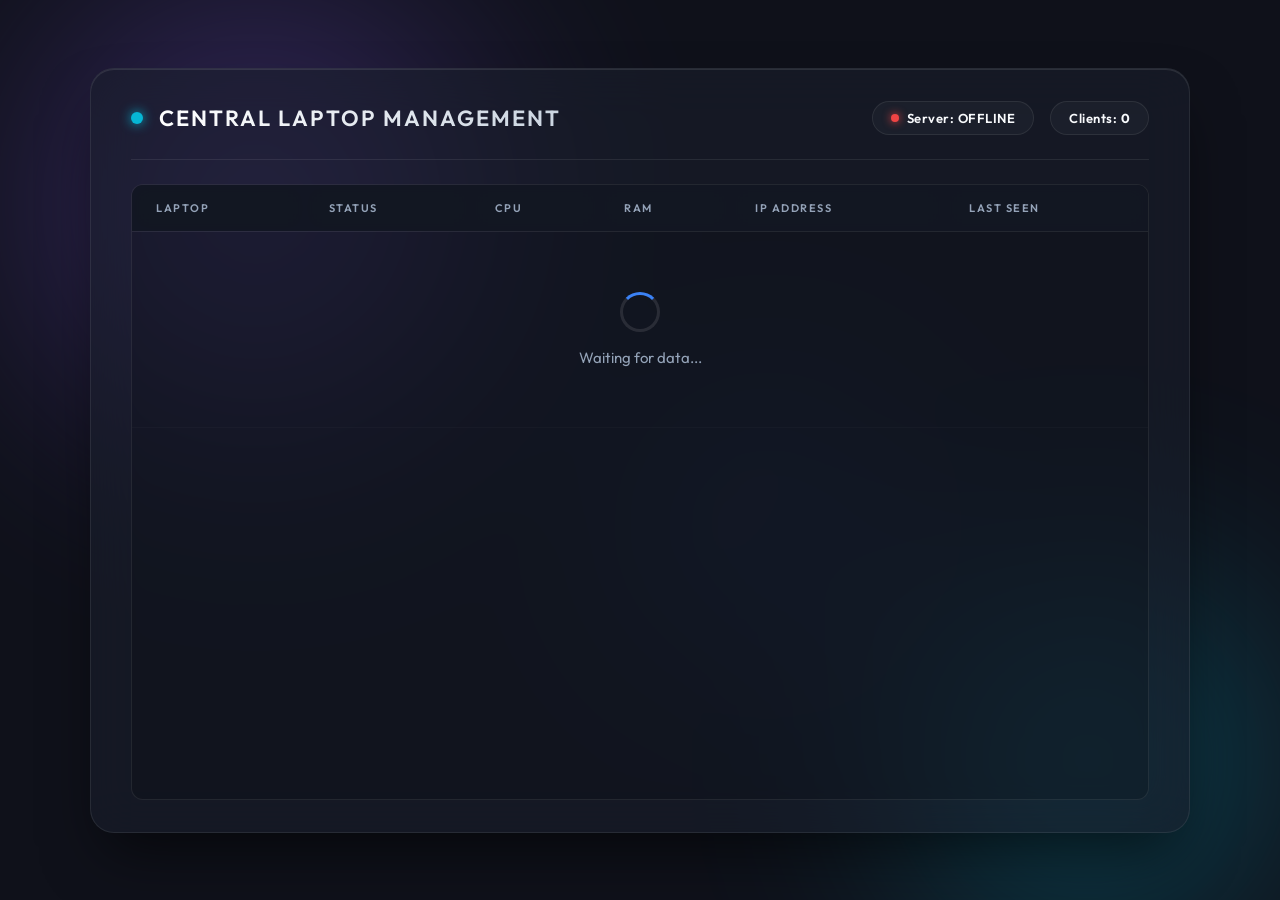
==== dashboard/index.html @ 3ffbe232 "prototype phase 1" ====
<!DOCTYPE html>
<html lang="en">
<head>
    <meta charset="UTF-8">
    <meta name="viewport" content="width=device-width, initial-scale=1.0">
    <title>Central Laptop Management</title>
    <!-- Modern Google Fonts -->
    <link href="https://fonts.googleapis.com/css2?family=Outfit:wght@300;400;500;600;700&display=swap" rel="stylesheet">
    <link rel="stylesheet" href="style.css">
</head>
<body>
    <!-- Animated background blobs -->
    <div class="background-effects">
        <div class="blob blob-1"></div>
        <div class="blob blob-2"></div>
        <div class="blob blob-3"></div>
    </div>

    <main class="dashboard glass-panel">
        <header class="dashboard-header">
            <div class="brand">
                <div class="status-pulse"></div>
                <h1>Central Laptop Management</h1>
            </div>
            
            <div class="server-stats">
                <div id="server-status" class="stat-badge offline">
                    <span class="dot"></span>
                    <span class="text">Server: OFFLINE</span>
                </div>
                <div class="stat-badge neutral">
                    <span class="text">Clients: <strong id="clients-count">0</strong></span>
                </div>
            </div>
        </header>

        <section class="table-section">
            <table class="data-table">
                <thead>
                    <tr>
                        <th>Laptop</th>
                        <th>Status</th>
                        <th>CPU</th>
                        <th>RAM</th>
                        <th class="hide-mobile">IP Address</th>
                        <th class="hide-mobile">Last Seen</th>
                    </tr>
                </thead>
                <tbody id="clients-table-body">
                    <!-- Data will be injected here -->
                    <tr>
                        <td colspan="6" class="empty-state">
                            <div class="spinner"></div>
                            <p>Waiting for data...</p>
                        </td>
                    </tr>
                </tbody>
            </table>
        </section>
    </main>

    <script src="app.js"></script>
</body>
</html>
---- dashboard/style.css ----
:root {
    --bg-dark: #0f111a;
    --bg-panel: rgba(26, 30, 44, 0.6);
    --glass-border: rgba(255, 255, 255, 0.08);
    --text-main: #f8fafc;
    --text-muted: #94a3b8;
    --accent-blue: #3b82f6;
    --accent-cyan: #06b6d4;
    --accent-purple: #8b5cf6;
    --status-online: #10b981;
    --status-offline: #ef4444;
    --row-hover: rgba(255, 255, 255, 0.04);
}

* {
    margin: 0;
    padding: 0;
    box-sizing: border-box;
}

body {
    font-family: 'Outfit', sans-serif;
    background-color: var(--bg-dark);
    color: var(--text-main);
    min-height: 100vh;
    display: flex;
    justify-content: center;
    align-items: center;
    overflow: hidden;
    position: relative;
}

/* Stunning Animated Background */
.background-effects {
    position: absolute;
    top: 0; left: 0; width: 100%; height: 100%;
    z-index: 0;
    overflow: hidden;
    pointer-events: none;
}

.blob {
    position: absolute;
    border-radius: 50%;
    filter: blur(100px);
    opacity: 0.4;
    animation: drift 20s infinite alternate ease-in-out;
}

.blob-1 {
    top: -20%; left: -10%;
    width: 60vw; height: 60vw;
    background: radial-gradient(circle, var(--accent-purple) 0%, transparent 60%);
}

.blob-2 {
    bottom: -20%; right: -10%;
    width: 50vw; height: 50vw;
    background: radial-gradient(circle, var(--accent-cyan) 0%, transparent 60%);
    animation-delay: -10s;
}

.blob-3 {
    top: 30%; left: 40%;
    width: 40vw; height: 40vw;
    background: radial-gradient(circle, var(--accent-blue) 0%, transparent 50%);
    opacity: 0.2;
    animation-duration: 25s;
}

@keyframes drift {
    0% { transform: translate(0, 0) scale(1); }
    100% { transform: translate(8%, 8%) scale(1.1); }
}

/* Glass Panel Layout */
.dashboard {
    position: relative;
    z-index: 1;
    width: 92%;
    max-width: 1100px;
    height: 85vh;
    display: flex;
    flex-direction: column;
    border-radius: 24px;
    padding: 32px 40px;
    animation: slideUp 0.8s cubic-bezier(0.16, 1, 0.3, 1) forwards;
}

.glass-panel {
    background: var(--bg-panel);
    backdrop-filter: blur(24px);
    -webkit-backdrop-filter: blur(24px);
    border: 1px solid var(--glass-border);
    box-shadow: 0 30px 60px -15px rgba(0, 0, 0, 0.6), inset 0 1px 0 rgba(255,255,255,0.1);
}

@keyframes slideUp {
    from { opacity: 0; transform: translateY(40px) scale(0.98); }
    to { opacity: 1; transform: translateY(0) scale(1); }
}

/* Header */
.dashboard-header {
    display: flex;
    justify-content: space-between;
    align-items: center;
    padding-bottom: 24px;
    border-bottom: 1px solid var(--glass-border);
    margin-bottom: 24px;
}

.brand {
    display: flex;
    align-items: center;
    gap: 16px;
}

.status-pulse {
    width: 12px; height: 12px;
    background-color: var(--accent-cyan);
    border-radius: 50%;
    box-shadow: 0 0 12px var(--accent-cyan);
    animation: pulse 2s infinite;
}

@keyframes pulse {
    0% { box-shadow: 0 0 0 0 rgba(6, 182, 212, 0.6); }
    70% { box-shadow: 0 0 0 10px rgba(6, 182, 212, 0); }
    100% { box-shadow: 0 0 0 0 rgba(6, 182, 212, 0); }
}

h1 {
    font-size: 22px;
    font-weight: 600;
    letter-spacing: 2px;
    text-transform: uppercase;
    background: linear-gradient(90deg, #fff, #cbd5e1);
    -webkit-background-clip: text;
    -webkit-text-fill-color: transparent;
}

/* Badges */
.server-stats {
    display: flex;
    gap: 16px;
}

.stat-badge {
    padding: 8px 18px;
    border-radius: 30px;
    font-size: 13px;
    font-weight: 600;
    display: flex;
    align-items: center;
    gap: 8px;
    background: rgba(255, 255, 255, 0.03);
    border: 1px solid var(--glass-border);
    letter-spacing: 0.5px;
    transition: all 0.3s ease;
}

.stat-badge.online .dot { background: var(--status-online); box-shadow: 0 0 8px var(--status-online); }
.stat-badge.offline .dot { background: var(--status-offline); box-shadow: 0 0 8px var(--status-offline); }

.stat-badge .dot {
    width: 8px; height: 8px;
    border-radius: 50%;
    display: inline-block;
}

/* Table */
.table-section {
    flex: 1;
    overflow-y: auto;
    border-radius: 12px;
    background: rgba(0, 0, 0, 0.15);
    border: 1px solid var(--glass-border);
}

.table-section::-webkit-scrollbar {
    width: 8px;
}
.table-section::-webkit-scrollbar-track {
    background: rgba(0,0,0,0.1);
}
.table-section::-webkit-scrollbar-thumb {
    background: rgba(255,255,255,0.1);
    border-radius: 4px;
}

.data-table {
    width: 100%;
    border-collapse: collapse;
    text-align: left;
}

th {
    position: sticky;
    top: 0;
    background: rgba(20, 24, 35, 0.95);
    backdrop-filter: blur(10px);
    padding: 16px 24px;
    font-weight: 600;
    color: var(--text-muted);
    font-size: 11px;
    text-transform: uppercase;
    letter-spacing: 1.5px;
    border-bottom: 1px solid var(--glass-border);
    z-index: 10;
}

td {
    padding: 16px 24px;
    font-size: 15px;
    border-bottom: 1px solid rgba(255, 255, 255, 0.02);
    vertical-align: middle;
}

tr {
    transition: background 0.2s ease, transform 0.2s ease;
}

tr:hover {
    background: var(--row-hover);
}

/* Specific Columns */
.laptop-info {
    display: flex;
    flex-direction: column;
    gap: 4px;
}

.laptop-name {
    font-weight: 500;
    color: #fff;
    display: flex;
    align-items: center;
    gap: 8px;
}

.laptop-id {
    font-size: 12px;
    color: var(--text-muted);
    font-family: 'Courier New', Courier, monospace;
}

.status-pill {
    display: inline-flex;
    align-items: center;
    gap: 6px;
    padding: 4px 12px;
    border-radius: 20px;
    font-size: 12px;
    font-weight: 600;
    background: rgba(255, 255, 255, 0.05);
}

.status-pill.online { color: var(--status-online); }
.status-pill.offline { color: var(--status-offline); }

.status-pill .dot {
    width: 6px; height: 6px;
    border-radius: 50%;
}
.status-pill.online .dot { background: var(--status-online); box-shadow: 0 0 6px var(--status-online); }
.status-pill.offline .dot { background: var(--status-offline); box-shadow: 0 0 6px var(--status-offline); }

.mono-text {
    font-family: 'Courier New', Courier, monospace;
    color: var(--text-muted);
    font-size: 14px;
}

.highlight {
    color: var(--accent-blue);
    font-weight: 500;
}

/* Empty State / Loading */
.empty-state {
    text-align: center;
    padding: 60px 20px;
    color: var(--text-muted);
}

.spinner {
    width: 40px; height: 40px;
    border: 3px solid rgba(255,255,255,0.1);
    border-radius: 50%;
    border-top-color: var(--accent-blue);
    animation: spin 1s ease-in-out infinite;
    margin: 0 auto 16px;
}

@keyframes spin {
    to { transform: rotate(360deg); }
}

@media (max-width: 768px) {
    .hide-mobile { display: none; }
    .dashboard { padding: 20px; width: 95%; height: 90vh; }
    th, td { padding: 12px 16px; }
}
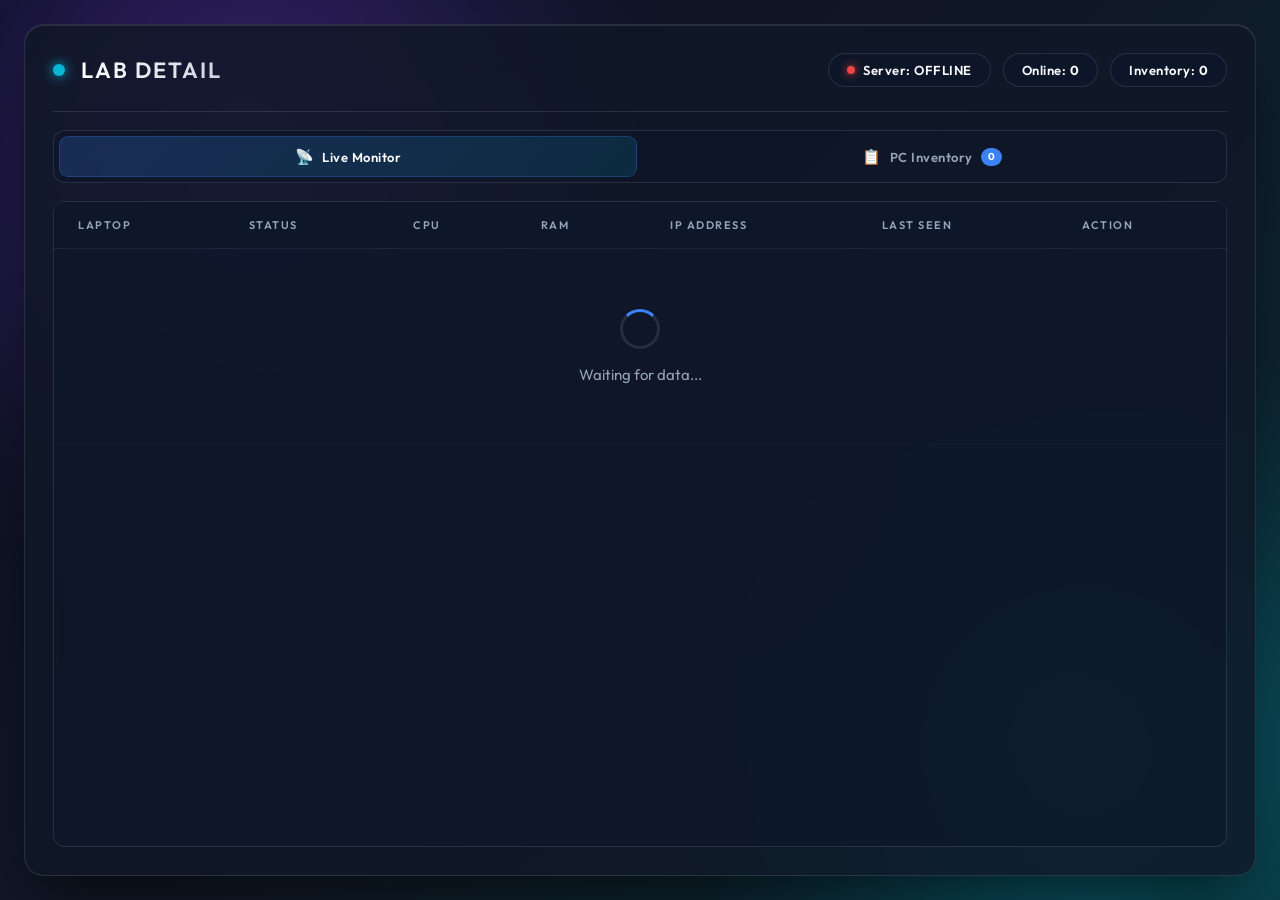
==== commit 9620648f: "client started sending all system information to server which is displayed on new dummy frontend" ====
--- a/dashboard/index.html
+++ b/dashboard/index.html
@@ -3,10 +3,9 @@
 <head>
     <meta charset="UTF-8">
     <meta name="viewport" content="width=device-width, initial-scale=1.0">
-    <title>Central Laptop Management</title>
-    <!-- Modern Google Fonts -->
+    <title>Lab Detail</title>
     <link href="https://fonts.googleapis.com/css2?family=Outfit:wght@300;400;500;600;700&display=swap" rel="stylesheet">
-    <link rel="stylesheet" href="style.css">
+    <link rel="stylesheet" href="style.css?v=4">
 </head>
 <body>
     <!-- Animated background blobs -->
@@ -17,48 +16,89 @@
     </div>
 
     <main class="dashboard glass-panel">
+        <!-- ── Header ──────────────────────────────────────────────── -->
         <header class="dashboard-header">
             <div class="brand">
                 <div class="status-pulse"></div>
-                <h1>Central Laptop Management</h1>
+                <h1>Lab Detail</h1>
             </div>
-            
             <div class="server-stats">
                 <div id="server-status" class="stat-badge offline">
                     <span class="dot"></span>
                     <span class="text">Server: OFFLINE</span>
                 </div>
                 <div class="stat-badge neutral">
-                    <span class="text">Clients: <strong id="clients-count">0</strong></span>
+                    <span class="text">Online: <strong id="clients-count">0</strong></span>
+                </div>
+                <div class="stat-badge neutral">
+                    <span class="text">Inventory: <strong id="inventory-count">0</strong></span>
                 </div>
             </div>
         </header>
 
-        <section class="table-section">
-            <table class="data-table">
-                <thead>
-                    <tr>
-                        <th>Laptop</th>
-                        <th>Status</th>
-                        <th>CPU</th>
-                        <th>RAM</th>
-                        <th class="hide-mobile">IP Address</th>
-                        <th class="hide-mobile">Last Seen</th>
-                    </tr>
-                </thead>
-                <tbody id="clients-table-body">
-                    <!-- Data will be injected here -->
-                    <tr>
-                        <td colspan="6" class="empty-state">
-                            <div class="spinner"></div>
-                            <p>Waiting for data...</p>
-                        </td>
-                    </tr>
-                </tbody>
-            </table>
+        <!-- ── Tab Bar ────────────────────────────────────────────── -->
+        <nav class="tab-bar">
+            <button class="tab-btn active" id="tab-monitor" onclick="switchTab('monitor')">
+                <span class="tab-icon">📡</span> Live Monitor
+            </button>
+            <button class="tab-btn" id="tab-inventory" onclick="switchTab('inventory')">
+                <span class="tab-icon">📋</span> PC Inventory
+                <span class="tab-badge" id="inventory-badge">0</span>
+            </button>
+        </nav>
+
+        <!-- ── Tab: Live Monitor ───────────────────────────────────── -->
+        <section class="tab-panel active" id="panel-monitor">
+            <div class="table-section">
+                <table class="data-table">
+                    <thead>
+                        <tr>
+                            <th>Laptop</th>
+                            <th>Status</th>
+                            <th>CPU</th>
+                            <th>RAM</th>
+                            <th class="hide-mobile">IP Address</th>
+                            <th class="hide-mobile">Last Seen</th>
+                            <th>Action</th>
+                        </tr>
+                    </thead>
+                    <tbody id="clients-table-body">
+                        <tr>
+                            <td colspan="7" class="empty-state">
+                                <div class="spinner"></div>
+                                <p>Waiting for data...</p>
+                            </td>
+                        </tr>
+                    </tbody>
+                </table>
+            </div>
+        </section>
+
+        <!-- ── Tab: PC Inventory ───────────────────────────────────── -->
+        <section class="tab-panel" id="panel-inventory">
+            <div class="inventory-grid" id="inventory-grid">
+                <div class="inv-empty">
+                    <div class="spinner"></div>
+                    <p>No PCs in inventory yet.<br>Connect a client to register it.</p>
+                </div>
+            </div>
         </section>
     </main>
 
-    <script src="app.js"></script>
+    <!-- ── Slide-over Detail Modal ──────────────────────────────────── -->
+    <div id="details-modal" class="modal-overlay hidden">
+        <div class="modal-content glass-panel">
+            <header class="modal-header">
+                <div>
+                    <h2>System Details: <span id="modal-hostname"></span></h2>
+                    <p id="modal-subtitle" class="modal-subtitle"></p>
+                </div>
+                <button id="close-modal" class="close-btn">&times;</button>
+            </header>
+            <div class="modal-body" id="modal-body-content"></div>
+        </div>
+    </div>
+
+    <script src="app.js?v=4"></script>
 </body>
 </html>
--- a/dashboard/style.css
+++ b/dashboard/style.css
@@ -1,12 +1,13 @@
 :root {
-    --bg-dark: #0f111a;
-    --bg-panel: rgba(26, 30, 44, 0.6);
-    --glass-border: rgba(255, 255, 255, 0.08);
+    --bg-dark: #0b1020;
+    --bg-panel: rgba(16, 24, 39, 0.84);
+    --glass-border: rgba(148, 163, 184, 0.18);
     --text-main: #f8fafc;
     --text-muted: #94a3b8;
     --accent-blue: #3b82f6;
     --accent-cyan: #06b6d4;
-    --accent-purple: #8b5cf6;
+    --accent-purple: #7c3aed;
+    --accent-amber: #f59e0b;
     --status-online: #10b981;
     --status-offline: #ef4444;
     --row-hover: rgba(255, 255, 255, 0.04);
@@ -20,14 +21,18 @@
 
 body {
     font-family: 'Outfit', sans-serif;
-    background-color: var(--bg-dark);
+    background:
+        radial-gradient(circle at 18% 12%, rgba(124, 58, 237, 0.18), transparent 34%),
+        radial-gradient(circle at 82% 78%, rgba(6, 182, 212, 0.20), transparent 32%),
+        linear-gradient(135deg, #0b1020 0%, #111827 48%, #092f36 100%);
     color: var(--text-main);
     min-height: 100vh;
     display: flex;
     justify-content: center;
-    align-items: center;
-    overflow: hidden;
+    align-items: flex-start;
+    overflow: auto;
     position: relative;
+    padding: 24px;
 }
 
 /* Stunning Animated Background */
@@ -77,13 +82,14 @@
 .dashboard {
     position: relative;
     z-index: 1;
-    width: 92%;
-    max-width: 1100px;
-    height: 85vh;
+    width: min(100%, 1280px);
+    min-height: calc(100vh - 48px);
+    max-height: calc(100vh - 48px);
     display: flex;
     flex-direction: column;
-    border-radius: 24px;
-    padding: 32px 40px;
+    border-radius: 20px;
+    padding: 28px;
+    overflow: hidden;
     animation: slideUp 0.8s cubic-bezier(0.16, 1, 0.3, 1) forwards;
 }
 
@@ -105,9 +111,10 @@
     display: flex;
     justify-content: space-between;
     align-items: center;
+    gap: 20px;
     padding-bottom: 24px;
     border-bottom: 1px solid var(--glass-border);
-    margin-bottom: 24px;
+    margin-bottom: 18px;
 }
 
 .brand {
@@ -143,7 +150,9 @@
 /* Badges */
 .server-stats {
     display: flex;
-    gap: 16px;
+    gap: 12px;
+    flex-wrap: wrap;
+    justify-content: flex-end;
 }
 
 .stat-badge {
@@ -154,7 +163,7 @@
     display: flex;
     align-items: center;
     gap: 8px;
-    background: rgba(255, 255, 255, 0.03);
+    background: rgba(15, 23, 42, 0.72);
     border: 1px solid var(--glass-border);
     letter-spacing: 0.5px;
     transition: all 0.3s ease;
@@ -173,8 +182,9 @@
 .table-section {
     flex: 1;
     overflow-y: auto;
+    overflow-x: auto;
     border-radius: 12px;
-    background: rgba(0, 0, 0, 0.15);
+    background: rgba(15, 23, 42, 0.58);
     border: 1px solid var(--glass-border);
 }
 
@@ -191,6 +201,7 @@
 
 .data-table {
     width: 100%;
+    min-width: 820px;
     border-collapse: collapse;
     text-align: left;
 }
@@ -198,7 +209,7 @@
 th {
     position: sticky;
     top: 0;
-    background: rgba(20, 24, 35, 0.95);
+    background: rgba(15, 23, 42, 0.96);
     backdrop-filter: blur(10px);
     padding: 16px 24px;
     font-weight: 600;
@@ -298,8 +309,391 @@
     to { transform: rotate(360deg); }
 }
 
+/* Details Button */
+.details-btn {
+    padding: 6px 14px;
+    border-radius: 7px;
+    font-size: 12px;
+    font-weight: 600;
+    font-family: 'Outfit', sans-serif;
+    color: var(--accent-cyan);
+    background: rgba(6, 182, 212, 0.08);
+    border: 1px solid rgba(6, 182, 212, 0.25);
+    cursor: pointer;
+    transition: all 0.2s ease;
+    letter-spacing: 0.5px;
+}
+.details-btn:hover {
+    background: rgba(6, 182, 212, 0.18);
+    border-color: rgba(6, 182, 212, 0.5);
+    transform: scale(1.04);
+}
+.details-btn:disabled {
+    opacity: 0.3;
+    cursor: not-allowed;
+    transform: none;
+}
+
+/* Modal Overlay */
+.modal-overlay {
+    position: fixed;
+    inset: 0;
+    z-index: 100;
+    background: rgba(2, 6, 23, 0.72);
+    backdrop-filter: blur(6px);
+    display: flex;
+    justify-content: flex-end;
+    align-items: stretch;
+    animation: fadeIn 0.25s ease;
+}
+.modal-overlay.hidden {
+    display: none;
+}
+@keyframes fadeIn {
+    from { opacity: 0; }
+    to { opacity: 1; }
+}
+
+/* Modal Panel */
+.modal-content {
+    width: 100%;
+    max-width: min(620px, 100vw);
+    height: 100vh;
+    border-radius: 18px 0 0 18px;
+    padding: 28px;
+    display: flex;
+    flex-direction: column;
+    gap: 0;
+    overflow-y: auto;
+    animation: slideInRight 0.35s cubic-bezier(0.16, 1, 0.3, 1);
+}
+@keyframes slideInRight {
+    from { transform: translateX(60px); opacity: 0; }
+    to   { transform: translateX(0);    opacity: 1; }
+}
+
+.modal-content::-webkit-scrollbar { width: 6px; }
+.modal-content::-webkit-scrollbar-thumb { background: rgba(255,255,255,0.1); border-radius: 3px; }
+
+/* Modal Header */
+.modal-header {
+    display: flex;
+    justify-content: space-between;
+    align-items: center;
+    margin-bottom: 28px;
+    padding-bottom: 20px;
+    border-bottom: 1px solid var(--glass-border);
+}
+.modal-header h2 {
+    font-size: 18px;
+    font-weight: 600;
+    letter-spacing: 0.5px;
+    color: var(--text-main);
+    background: none;
+    -webkit-text-fill-color: var(--text-main);
+}
+.modal-header h2 span {
+    color: var(--accent-cyan);
+}
+.close-btn {
+    background: rgba(255,255,255,0.06);
+    border: 1px solid var(--glass-border);
+    color: var(--text-muted);
+    width: 36px; height: 36px;
+    border-radius: 50%;
+    font-size: 20px;
+    cursor: pointer;
+    display: flex; align-items: center; justify-content: center;
+    transition: all 0.2s ease;
+    line-height: 1;
+}
+.close-btn:hover { background: rgba(239, 68, 68, 0.15); color: var(--status-offline); border-color: var(--status-offline); }
+
+/* Modal Body Sections */
+.modal-body { display: flex; flex-direction: column; gap: 24px; }
+
+.info-section {
+    background: rgba(15, 23, 42, 0.64);
+    border: 1px solid var(--glass-border);
+    border-radius: 10px;
+    padding: 20px;
+}
+.info-section-title {
+    font-size: 11px;
+    font-weight: 700;
+    text-transform: uppercase;
+    letter-spacing: 1.5px;
+    color: var(--accent-cyan);
+    margin-bottom: 16px;
+}
+
+/* Info Grid */
+.info-grid {
+    display: grid;
+    grid-template-columns: 1fr 1fr;
+    gap: 12px 20px;
+}
+.info-item label {
+    display: block;
+    font-size: 11px;
+    color: var(--text-muted);
+    text-transform: uppercase;
+    letter-spacing: 0.8px;
+    margin-bottom: 3px;
+}
+.info-item span {
+    font-size: 14px;
+    font-weight: 500;
+    color: var(--text-main);
+    word-break: break-all;
+    font-family: 'Courier New', monospace;
+}
+
+/* Live IO Row */
+.io-grid {
+    display: grid;
+    grid-template-columns: 1fr 1fr;
+    gap: 10px;
+}
+.io-card {
+    background: rgba(255,255,255,0.03);
+    border: 1px solid var(--glass-border);
+    border-radius: 10px;
+    padding: 12px 14px;
+}
+.io-card label {
+    font-size: 10px;
+    text-transform: uppercase;
+    letter-spacing: 1px;
+    color: var(--text-muted);
+    display: block;
+    margin-bottom: 4px;
+}
+.io-card span {
+    font-size: 16px;
+    font-weight: 600;
+    font-family: 'Courier New', monospace;
+    color: var(--accent-blue);
+}
+.io-card.cyan span { color: var(--accent-cyan); }
+
+/* Disk Bar */
+.disk-entry { margin-bottom: 14px; }
+.disk-entry:last-child { margin-bottom: 0; }
+.disk-header { display: flex; justify-content: space-between; margin-bottom: 6px; }
+.disk-name { font-size: 13px; font-weight: 600; color: var(--text-main); font-family: 'Courier New', monospace; }
+.disk-percent { font-size: 12px; color: var(--text-muted); }
+.disk-bar-bg {
+    height: 6px;
+    border-radius: 3px;
+    background: rgba(255,255,255,0.07);
+    overflow: hidden;
+}
+.disk-bar-fill {
+    height: 100%;
+    border-radius: 3px;
+    background: linear-gradient(90deg, var(--accent-blue), var(--accent-cyan));
+    transition: width 0.5s ease;
+}
+.disk-bar-fill.warning { background: linear-gradient(90deg, #f59e0b, #ef4444); }
+.disk-info-row { display: flex; gap: 12px; margin-top: 5px; }
+.disk-info-row span { font-size: 11px; color: var(--text-muted); }
+.disk-info-row strong { color: var(--text-main); }
+
+/* Network cards */
+.net-grid { display: flex; flex-direction: column; gap: 10px; }
+.net-interface { background: rgba(255,255,255,0.02); border-radius: 8px; padding: 10px 14px; }
+.net-iface-name { font-size: 12px; font-weight: 700; color: var(--accent-cyan); margin-bottom: 4px; font-family: 'Courier New', monospace; }
+.net-iface-details { font-size: 12px; color: var(--text-muted); }
+.net-iface-details span { margin-right: 10px; }
+.net-iface-details strong { color: var(--text-main); }
+
+/* ── Tab Bar ─────────────────────────────────────────────────── */
+.tab-bar {
+    display: flex;
+    gap: 6px;
+    margin-bottom: 18px;
+    background: rgba(15, 23, 42, 0.76);
+    border: 1px solid var(--glass-border);
+    border-radius: 12px;
+    padding: 5px;
+}
+
+.tab-btn {
+    appearance: none;
+    -webkit-appearance: none;
+    flex: 1;
+    display: flex;
+    align-items: center;
+    justify-content: center;
+    gap: 8px;
+    padding: 10px 18px;
+    border-radius: 9px;
+    border: 1px solid transparent;
+    background: transparent;
+    color: var(--text-muted);
+    font-family: 'Outfit', sans-serif;
+    font-size: 13px;
+    font-weight: 600;
+    letter-spacing: 0.5px;
+    cursor: pointer;
+    transition: all 0.25s ease;
+    position: relative;
+}
+.tab-btn:hover { color: var(--text-main); background: rgba(255,255,255,0.04); }
+.tab-btn.active {
+    background: linear-gradient(135deg, rgba(59, 130, 246, 0.22), rgba(6, 182, 212, 0.14));
+    color: var(--text-main);
+    border: 1px solid rgba(59, 130, 246, 0.25);
+}
+.tab-icon { font-size: 15px; }
+
+.tab-badge {
+    background: var(--accent-blue);
+    color: #fff;
+    font-size: 10px;
+    font-weight: 700;
+    padding: 2px 7px;
+    border-radius: 20px;
+    min-width: 20px;
+    text-align: center;
+    line-height: 1.4;
+}
+
+/* ── Tab Panels ─────────────────────────────────────────────── */
+.tab-panel { display: none; flex: 1; overflow: hidden; }
+.tab-panel.active { display: flex; flex-direction: column; }
+
+/* The monitor table already has .table-section */
+#panel-monitor { overflow: hidden; }
+#panel-monitor .table-section { flex: 1; }
+
+/* ── Inventory Grid ──────────────────────────────────────────── */
+#panel-inventory { overflow-y: auto; }
+#panel-inventory::-webkit-scrollbar { width: 6px; }
+#panel-inventory::-webkit-scrollbar-thumb { background: rgba(255,255,255,0.1); border-radius: 3px; }
+
+.inventory-grid {
+    display: grid;
+    grid-template-columns: repeat(auto-fill, minmax(320px, 1fr));
+    gap: 16px;
+    padding: 4px 2px;
+}
+
+.inv-empty {
+    grid-column: 1 / -1;
+    text-align: center;
+    padding: 60px 20px;
+    color: var(--text-muted);
+}
+.inv-empty p { margin-top: 12px; line-height: 1.8; font-size: 14px; }
+
+/* ── Inventory Card ──────────────────────────────────────────── */
+.inv-card {
+    background: rgba(15, 23, 42, 0.66);
+    border: 1px solid var(--glass-border);
+    border-radius: 12px;
+    padding: 20px;
+    display: flex;
+    flex-direction: column;
+    gap: 14px;
+    transition: border-color 0.25s ease, transform 0.2s ease;
+    cursor: pointer;
+    animation: slideUp 0.4s ease forwards;
+}
+.inv-card:hover { border-color: rgba(59, 130, 246, 0.35); transform: translateY(-2px); }
+.inv-card.online-card { border-color: rgba(16, 185, 129, 0.25); }
+.inv-card.online-card:hover { border-color: rgba(16, 185, 129, 0.5); }
+
+.inv-card-header {
+    display: flex;
+    justify-content: space-between;
+    align-items: flex-start;
+}
+.inv-card-title { display: flex; flex-direction: column; gap: 4px; }
+.inv-card-hostname {
+    font-size: 16px;
+    font-weight: 600;
+    color: var(--text-main);
+}
+.inv-card-ip {
+    font-size: 12px;
+    font-family: 'Courier New', monospace;
+    color: var(--text-muted);
+}
+.inv-online-badge {
+    display: inline-flex;
+    align-items: center;
+    gap: 5px;
+    padding: 3px 10px;
+    border-radius: 20px;
+    font-size: 11px;
+    font-weight: 700;
+    letter-spacing: 0.5px;
+}
+.inv-online-badge.online { background: rgba(16,185,129,0.1); color: var(--status-online); }
+.inv-online-badge.offline { background: rgba(239,68,68,0.1); color: var(--status-offline); }
+.inv-online-badge .dot {
+    width: 6px; height: 6px;
+    border-radius: 50%;
+    display: inline-block;
+}
+.inv-online-badge.online .dot { background: var(--status-online); box-shadow: 0 0 4px var(--status-online); }
+.inv-online-badge.offline .dot { background: var(--status-offline); }
+
+/* Spec rows inside card */
+.inv-specs {
+    display: grid;
+    grid-template-columns: 1fr 1fr;
+    gap: 8px 12px;
+}
+.inv-spec { display: flex; flex-direction: column; gap: 2px; }
+.inv-spec label {
+    font-size: 9px;
+    text-transform: uppercase;
+    letter-spacing: 1px;
+    color: var(--text-muted);
+}
+.inv-spec span {
+    font-size: 12px;
+    font-weight: 500;
+    color: var(--text-main);
+    font-family: 'Courier New', monospace;
+    word-break: break-word;
+}
+
+/* Card divider */
+.inv-divider { height: 1px; background: var(--glass-border); margin: 0; }
+
+/* Card footer */
+.inv-card-footer {
+    display: flex;
+    justify-content: space-between;
+    align-items: center;
+    font-size: 11px;
+    color: var(--text-muted);
+}
+.inv-card-footer .details-btn { font-size: 11px; padding: 5px 12px; }
+
+/* Modal subtitle */
+.modal-subtitle {
+    font-size: 12px;
+    color: var(--text-muted);
+    margin-top: 2px;
+    font-family: 'Courier New', monospace;
+}
+
 @media (max-width: 768px) {
     .hide-mobile { display: none; }
-    .dashboard { padding: 20px; width: 95%; height: 90vh; }
+    body { padding: 12px; }
+    .dashboard { padding: 18px; width: 100%; min-height: calc(100vh - 24px); max-height: none; }
+    .dashboard-header { flex-direction: column; align-items: stretch; }
+    .server-stats { justify-content: stretch; }
+    .stat-badge { flex: 1; justify-content: center; padding: 8px 10px; }
     th, td { padding: 12px 16px; }
-}
+    .modal-content { max-width: 100%; border-radius: 18px 18px 0 0; height: auto; max-height: 90vh; }
+    .modal-overlay { align-items: flex-end; }
+    .info-grid { grid-template-columns: 1fr; }
+    .inventory-grid { grid-template-columns: 1fr; }
+    .tab-btn { font-size: 12px; padding: 8px 10px; }
+}
